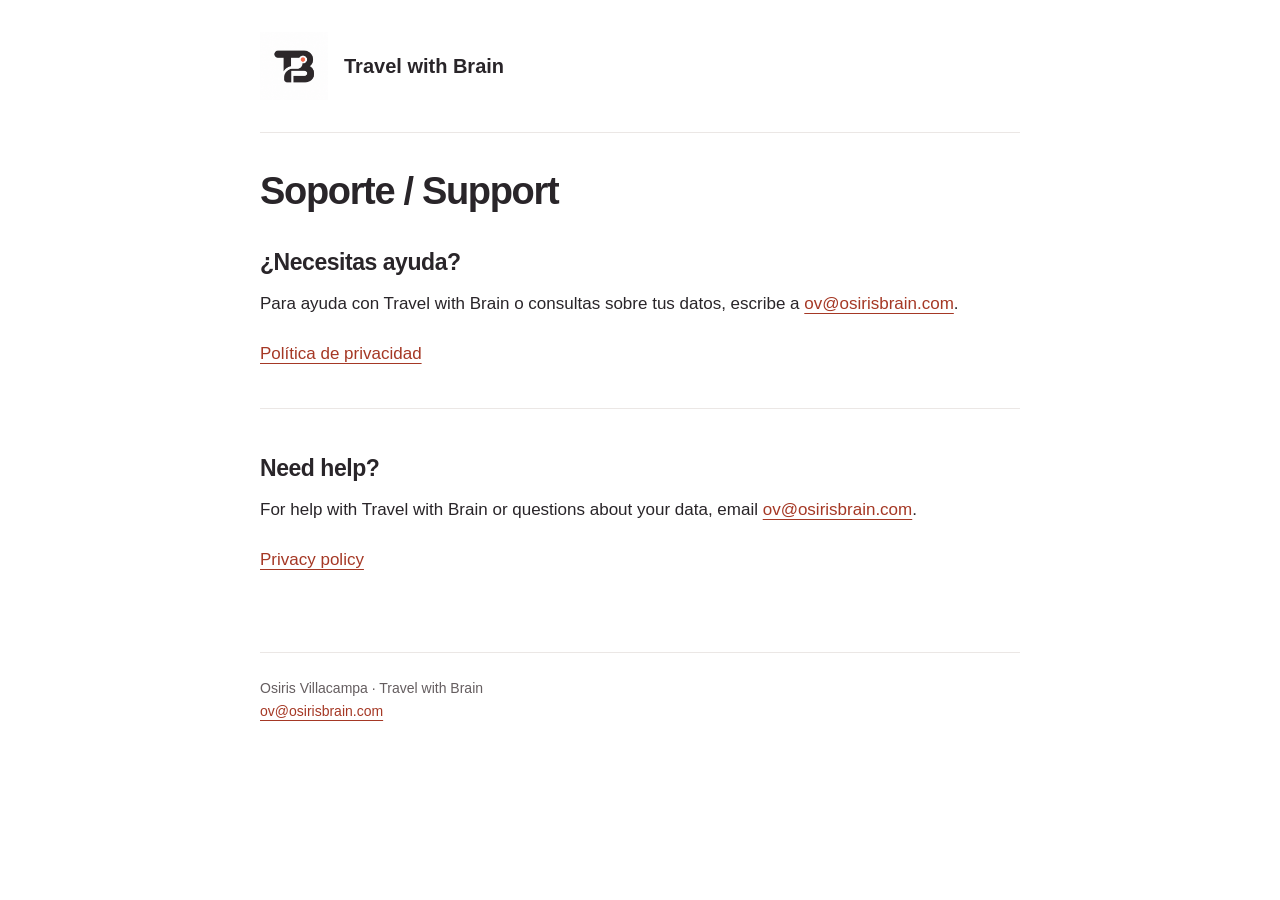
==== index.html @ 3e2016da "Prepare English default and public privacy support pages" ====
<!doctype html><html lang="es"><head><meta charset="utf-8"><meta name="viewport" content="width=device-width,initial-scale=1"><meta name="color-scheme" content="light"><title>Travel with Brain · Soporte / Support</title><link rel="icon" href="logo.png"><link rel="stylesheet" href="style.css"></head><body><header><img src="logo.png" alt="TB"><a href="index.html">Travel with Brain</a></header><main><h1>Soporte / Support</h1><section lang="es"><h2>¿Necesitas ayuda?</h2><p>Para ayuda con Travel with Brain o consultas sobre tus datos, escribe a <a href="mailto:ov@osirisbrain.com">ov@osirisbrain.com</a>.</p><p><a href="privacy.html#es">Política de privacidad</a></p></section><section lang="en"><h2>Need help?</h2><p>For help with Travel with Brain or questions about your data, email <a href="mailto:ov@osirisbrain.com">ov@osirisbrain.com</a>.</p><p><a href="privacy.html#en">Privacy policy</a></p></section></main><footer>Osiris Villacampa · Travel with Brain<br><a href="mailto:ov@osirisbrain.com">ov@osirisbrain.com</a></footer></body></html>
---- style.css ----
*{box-sizing:border-box}html{color-scheme:light;scroll-behavior:smooth;scroll-padding-top:24px}body{margin:0;background:#fff;color:#292529;font:17px/1.65 -apple-system,BlinkMacSystemFont,"Segoe UI",sans-serif}header,main,footer{width:min(100% - 40px,760px);margin:auto}header{display:flex;align-items:center;gap:16px;padding:32px 0;border-bottom:1px solid #ebe7e5}header img{width:68px;height:68px;object-fit:contain}header a{text-decoration:none;color:inherit;font-size:20px;font-weight:650}main{padding:36px 0 56px}h1{font-size:clamp(28px,5vw,38px);letter-spacing:-.035em;line-height:1.2;margin:0 0 24px}h2{font-size:23px;letter-spacing:-.02em;line-height:1.35;margin:32px 0 12px}p{margin:0 0 22px}a{color:#a53825;text-underline-offset:4px}a:focus-visible{outline:3px solid #f06a4d;outline-offset:4px}nav{display:flex;flex-wrap:wrap;gap:24px;margin:0 0 28px}nav a{display:inline-flex;align-items:center;min-height:44px}footer{border-top:1px solid #ebe7e5;padding:24px 0;color:#655e60;font-size:14px}.muted{color:#655e60}section+section{border-top:1px solid #ebe7e5;margin-top:40px;padding-top:12px}@media(prefers-reduced-motion:reduce){html{scroll-behavior:auto}}
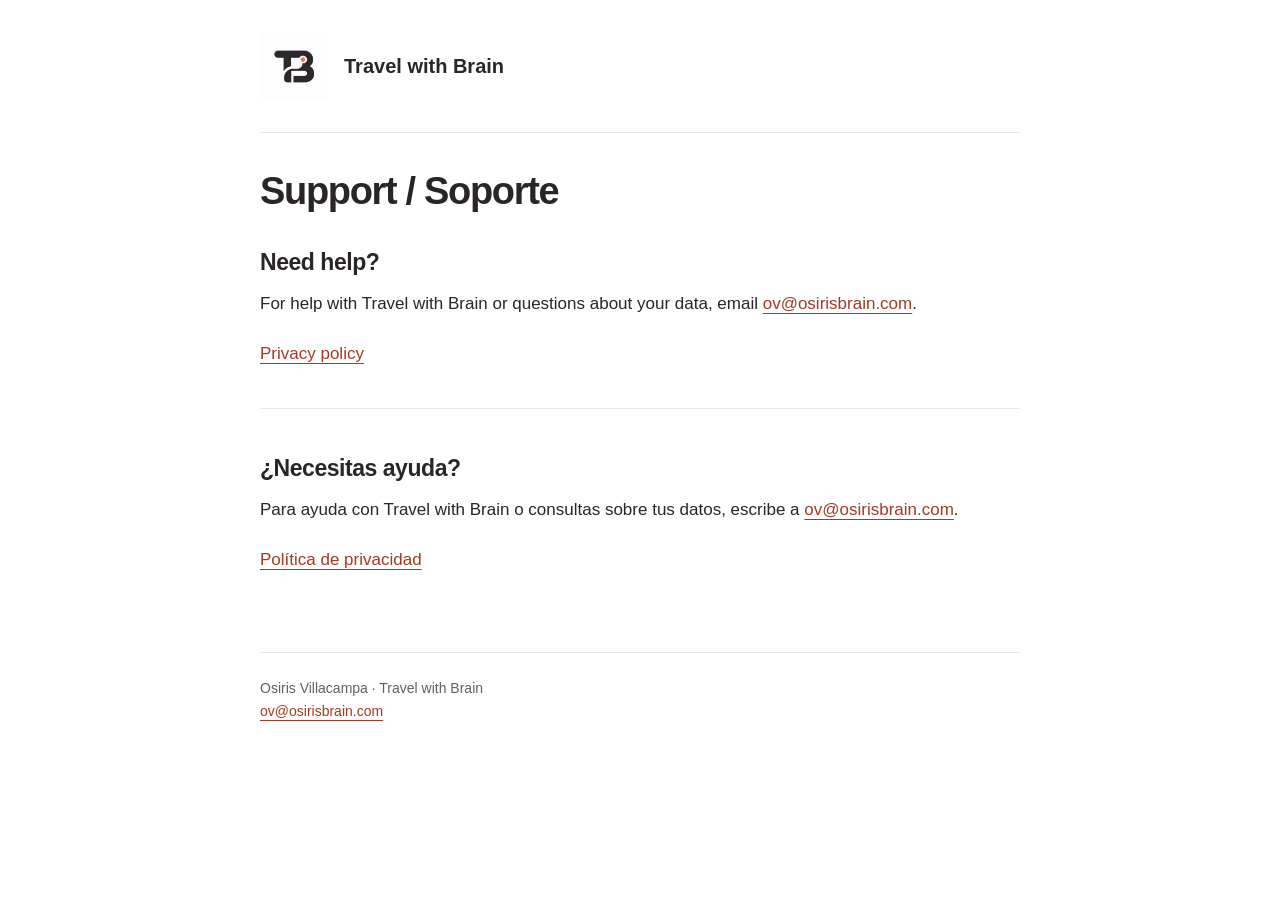
==== commit 469247bf: "Reconcile worldwide release setup before requested app refinements" ====
--- a/index.html
+++ b/index.html
@@ -1 +1 @@
-<!doctype html><html lang="es"><head><meta charset="utf-8"><meta name="viewport" content="width=device-width,initial-scale=1"><meta name="color-scheme" content="light"><title>Travel with Brain · Soporte / Support</title><link rel="icon" href="logo.png"><link rel="stylesheet" href="style.css"></head><body><header><img src="logo.png" alt="TB"><a href="index.html">Travel with Brain</a></header><main><h1>Soporte / Support</h1><section lang="es"><h2>¿Necesitas ayuda?</h2><p>Para ayuda con Travel with Brain o consultas sobre tus datos, escribe a <a href="mailto:ov@osirisbrain.com">ov@osirisbrain.com</a>.</p><p><a href="privacy.html#es">Política de privacidad</a></p></section><section lang="en"><h2>Need help?</h2><p>For help with Travel with Brain or questions about your data, email <a href="mailto:ov@osirisbrain.com">ov@osirisbrain.com</a>.</p><p><a href="privacy.html#en">Privacy policy</a></p></section></main><footer>Osiris Villacampa · Travel with Brain<br><a href="mailto:ov@osirisbrain.com">ov@osirisbrain.com</a></footer></body></html>
+<!doctype html><html lang="en"><head><meta charset="utf-8"><meta name="viewport" content="width=device-width,initial-scale=1"><meta name="color-scheme" content="light"><title>Travel with Brain · Support / Soporte</title><link rel="icon" href="logo.png"><link rel="stylesheet" href="style.css"></head><body><header><img src="logo.png" alt="TB"><a href="index.html">Travel with Brain</a></header><main><h1>Support / Soporte</h1><section lang="en"><h2>Need help?</h2><p>For help with Travel with Brain or questions about your data, email <a href="mailto:ov@osirisbrain.com">ov@osirisbrain.com</a>.</p><p><a href="privacy.html#en">Privacy policy</a></p></section><section lang="es"><h2>¿Necesitas ayuda?</h2><p>Para ayuda con Travel with Brain o consultas sobre tus datos, escribe a <a href="mailto:ov@osirisbrain.com">ov@osirisbrain.com</a>.</p><p><a href="privacy.html#es">Política de privacidad</a></p></section></main><footer>Osiris Villacampa · Travel with Brain<br><a href="mailto:ov@osirisbrain.com">ov@osirisbrain.com</a></footer></body></html>
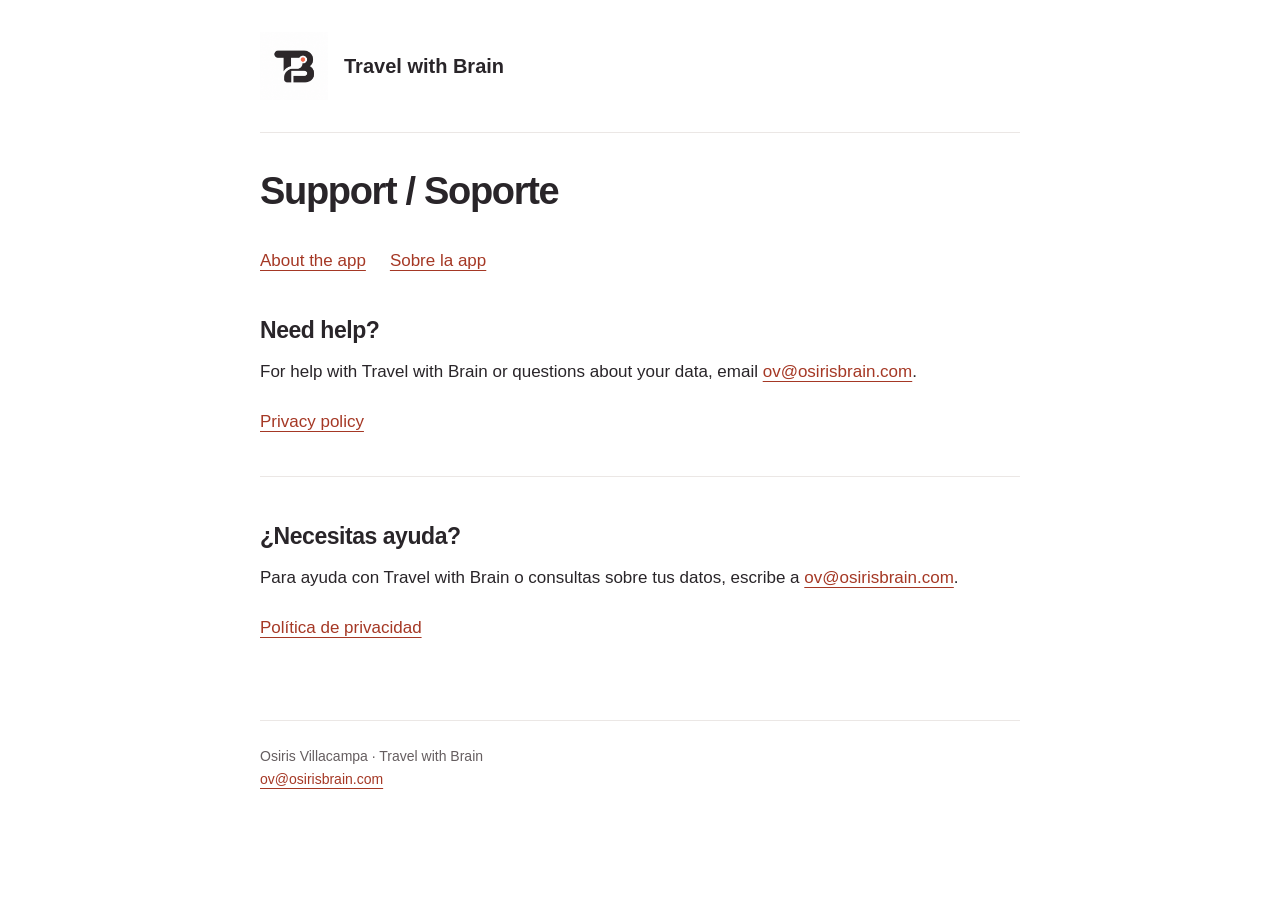
==== commit 51297e5f: "Add native app sharing with a branded public destination" ====
--- a/index.html
+++ b/index.html
@@ -1 +1 @@
-<!doctype html><html lang="en"><head><meta charset="utf-8"><meta name="viewport" content="width=device-width,initial-scale=1"><meta name="color-scheme" content="light"><title>Travel with Brain · Support / Soporte</title><link rel="icon" href="logo.png"><link rel="stylesheet" href="style.css"></head><body><header><img src="logo.png" alt="TB"><a href="index.html">Travel with Brain</a></header><main><h1>Support / Soporte</h1><section lang="en"><h2>Need help?</h2><p>For help with Travel with Brain or questions about your data, email <a href="mailto:ov@osirisbrain.com">ov@osirisbrain.com</a>.</p><p><a href="privacy.html#en">Privacy policy</a></p></section><section lang="es"><h2>¿Necesitas ayuda?</h2><p>Para ayuda con Travel with Brain o consultas sobre tus datos, escribe a <a href="mailto:ov@osirisbrain.com">ov@osirisbrain.com</a>.</p><p><a href="privacy.html#es">Política de privacidad</a></p></section></main><footer>Osiris Villacampa · Travel with Brain<br><a href="mailto:ov@osirisbrain.com">ov@osirisbrain.com</a></footer></body></html>
+<!doctype html><html lang="en"><head><meta charset="utf-8"><meta name="viewport" content="width=device-width,initial-scale=1"><meta name="color-scheme" content="light"><title>Travel with Brain · Support / Soporte</title><link rel="icon" href="logo.png"><link rel="stylesheet" href="style.css"></head><body><header><img src="logo.png" alt="TB"><a href="index.html">Travel with Brain</a></header><main><h1>Support / Soporte</h1><nav><a href="share.html#en">About the app</a><a href="share.html#es" lang="es">Sobre la app</a></nav><section lang="en"><h2>Need help?</h2><p>For help with Travel with Brain or questions about your data, email <a href="mailto:ov@osirisbrain.com">ov@osirisbrain.com</a>.</p><p><a href="privacy.html#en">Privacy policy</a></p></section><section lang="es"><h2>¿Necesitas ayuda?</h2><p>Para ayuda con Travel with Brain o consultas sobre tus datos, escribe a <a href="mailto:ov@osirisbrain.com">ov@osirisbrain.com</a>.</p><p><a href="privacy.html#es">Política de privacidad</a></p></section></main><footer>Osiris Villacampa · Travel with Brain<br><a href="mailto:ov@osirisbrain.com">ov@osirisbrain.com</a></footer></body></html>
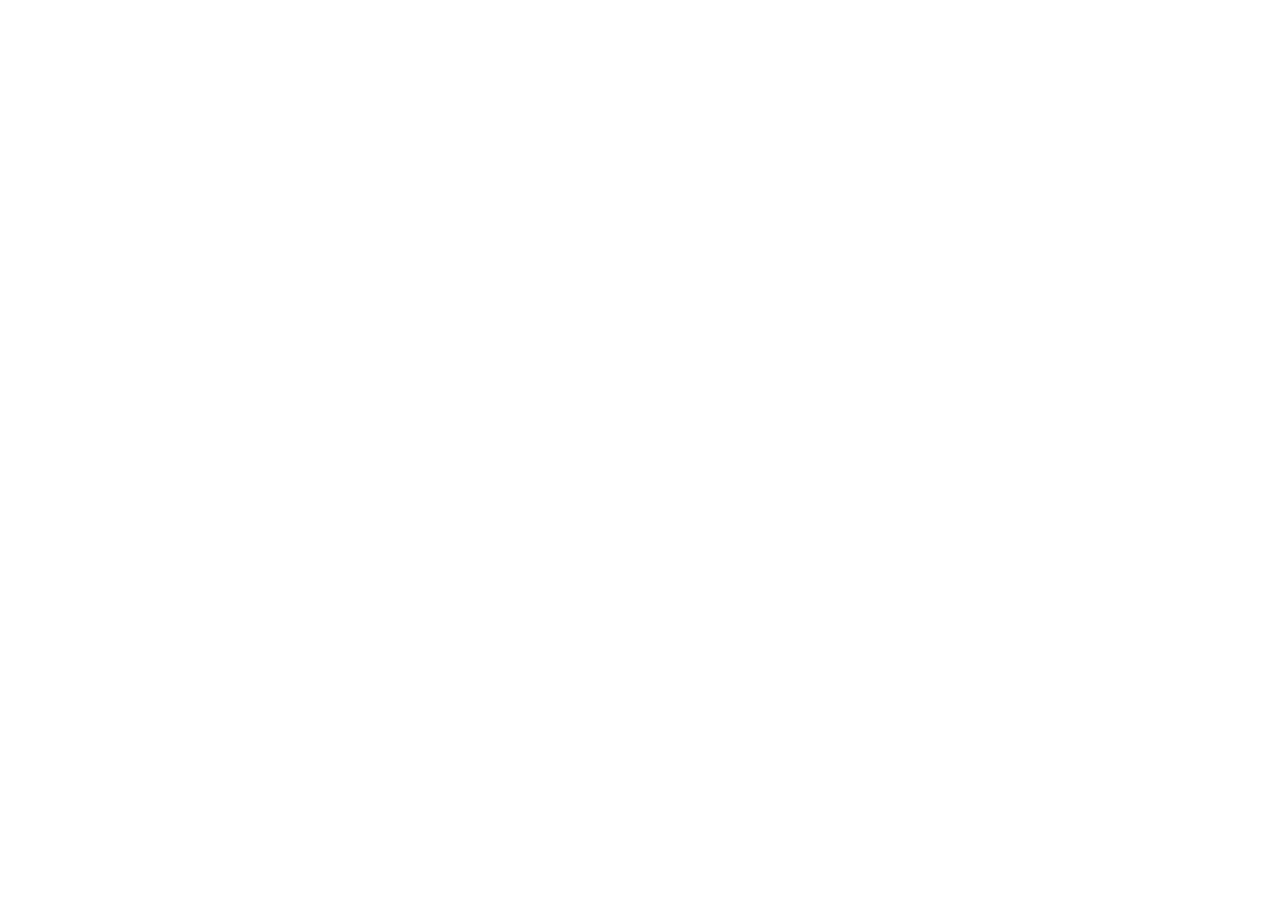
==== commit 04dac8a5: "Move Travel with Brain to travel.osirisbrain.com The pages now redirect to the new site, keeping the" ====
--- a/index.html
+++ b/index.html
@@ -1 +1,16 @@
-<!doctype html><html lang="en"><head><meta charset="utf-8"><meta name="viewport" content="width=device-width,initial-scale=1"><meta name="color-scheme" content="light"><title>Travel with Brain · Support / Soporte</title><link rel="icon" href="logo.png"><link rel="stylesheet" href="style.css"></head><body><header><img src="logo.png" alt="TB"><a href="index.html">Travel with Brain</a></header><main><h1>Support / Soporte</h1><nav><a href="share.html#en">About the app</a><a href="share.html#es" lang="es">Sobre la app</a></nav><section lang="en"><h2>Need help?</h2><p>For help with Travel with Brain or questions about your data, email <a href="mailto:ov@osirisbrain.com">ov@osirisbrain.com</a>.</p><p><a href="privacy.html#en">Privacy policy</a></p></section><section lang="es"><h2>¿Necesitas ayuda?</h2><p>Para ayuda con Travel with Brain o consultas sobre tus datos, escribe a <a href="mailto:ov@osirisbrain.com">ov@osirisbrain.com</a>.</p><p><a href="privacy.html#es">Política de privacidad</a></p></section></main><footer>Osiris Villacampa · Travel with Brain<br><a href="mailto:ov@osirisbrain.com">ov@osirisbrain.com</a></footer></body></html>
+<!doctype html>
+<html lang="en">
+<head>
+<meta charset="utf-8">
+<meta name="viewport" content="width=device-width,initial-scale=1">
+<title>Travel with Brain</title>
+<link rel="canonical" href="https://travel.osirisbrain.com/support.html">
+<meta http-equiv="refresh" content="0; url=https://travel.osirisbrain.com/support.html">
+<meta name="robots" content="noindex">
+<script>location.replace("https://travel.osirisbrain.com/support.html" + location.search + location.hash);</script>
+</head>
+<body style="font:17px/1.5 -apple-system,BlinkMacSystemFont,sans-serif;margin:40px">
+<p>Travel with Brain moved to <a href="https://travel.osirisbrain.com/support.html">travel.osirisbrain.com</a>.</p>
+<p lang="es">Travel with Brain ahora está en <a href="https://travel.osirisbrain.com/support.html">travel.osirisbrain.com</a>.</p>
+</body>
+</html>
